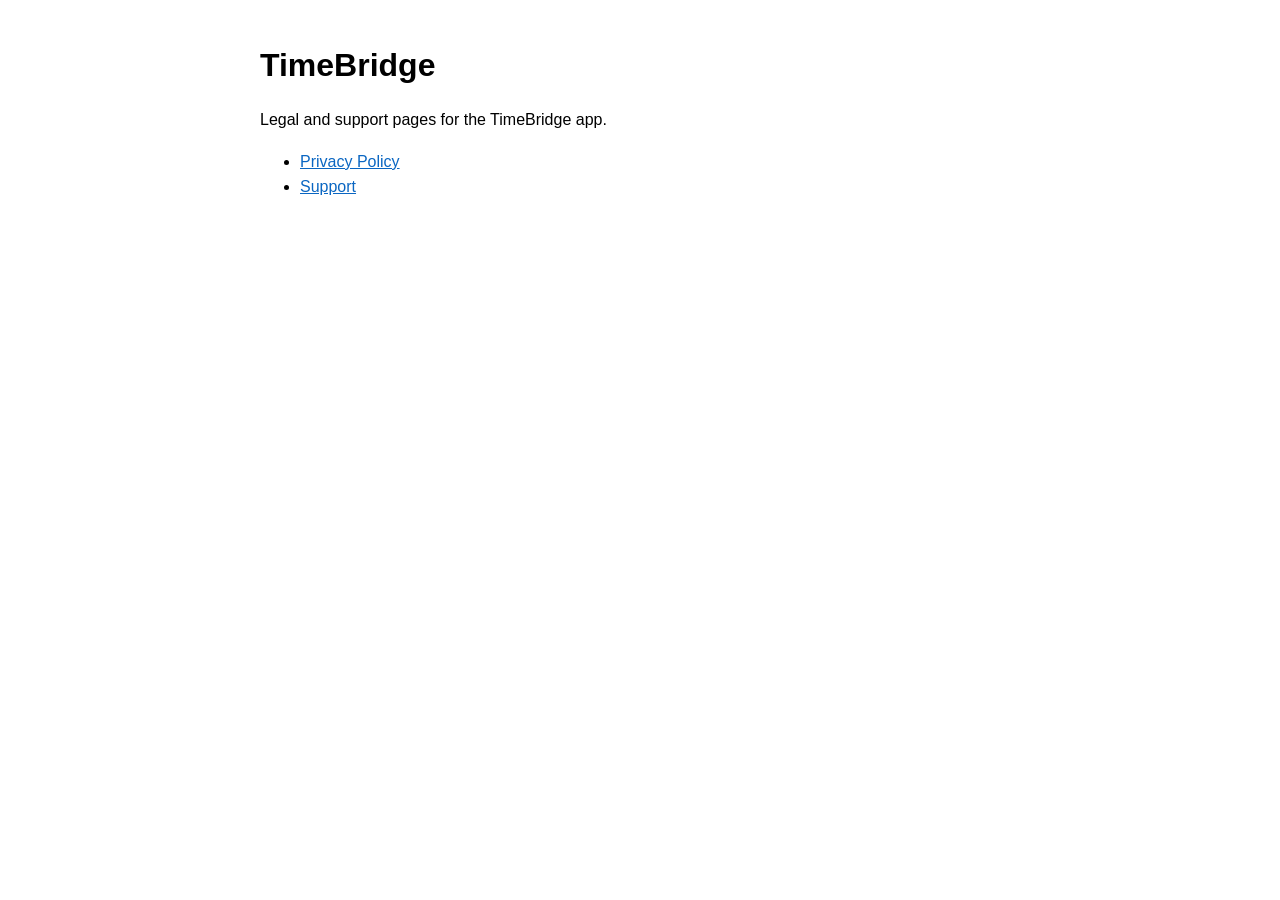
==== index.html @ 317181c4 "Create index.html" ====
<!doctype html>
<html lang="en">
<head>
  <meta charset="UTF-8" />
  <meta name="viewport" content="width=device-width, initial-scale=1.0" />
  <title>TimeBridge Legal</title>
  <style>
    body { font-family: -apple-system, BlinkMacSystemFont, sans-serif; max-width: 760px; margin: 40px auto; padding: 0 16px; line-height: 1.6; }
    h1 { margin-bottom: 8px; }
    a { color: #0a66c2; }
  </style>
</head>
<body>
  <h1>TimeBridge</h1>
  <p>Legal and support pages for the TimeBridge app.</p>
  <ul>
    <li><a href="./privacy.html">Privacy Policy</a></li>
    <li><a href="./support.html">Support</a></li>
  </ul>
</body>
</html>
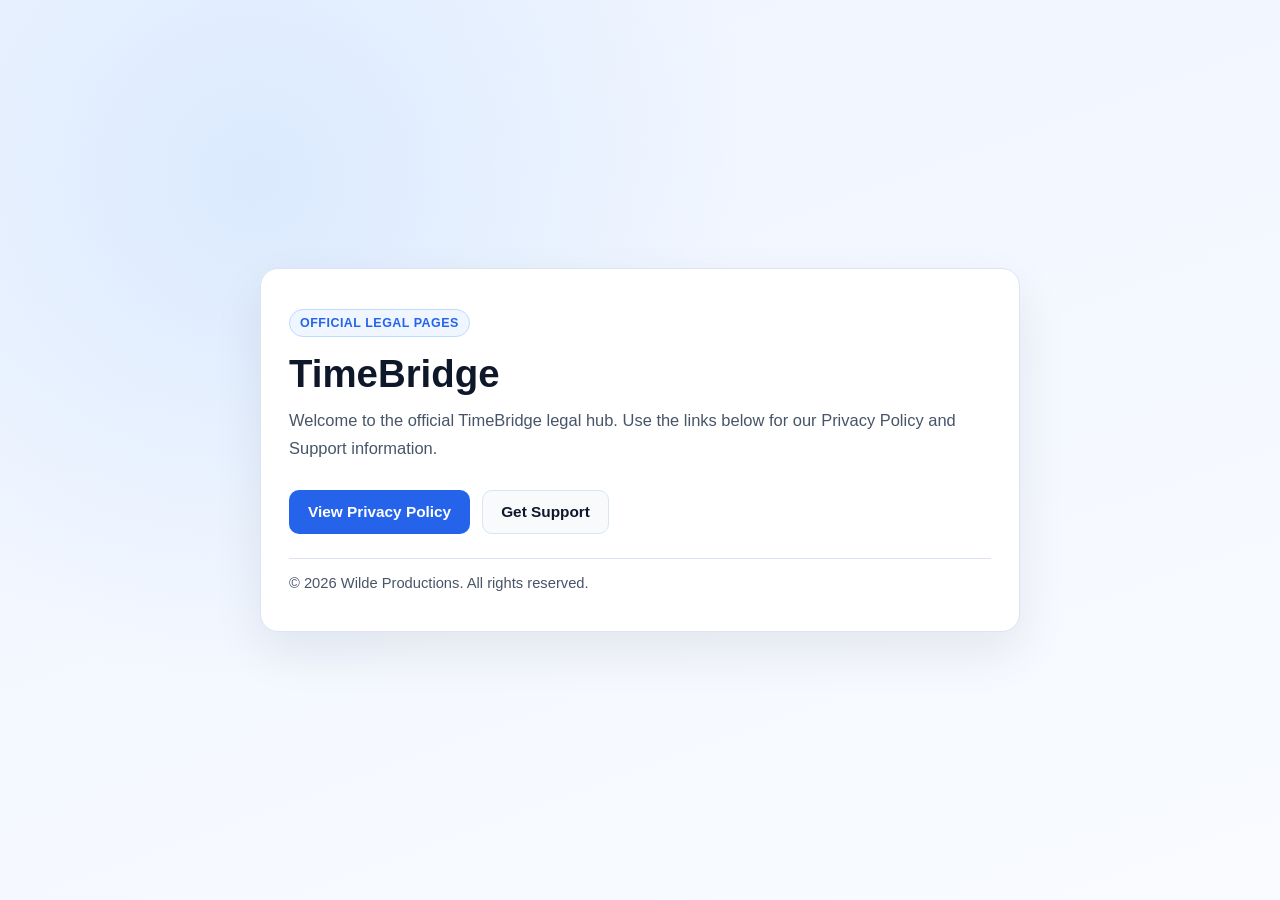
==== commit 412e925a: "Update index.html" ====
--- a/index.html
+++ b/index.html
@@ -5,17 +5,136 @@
   <meta name="viewport" content="width=device-width, initial-scale=1.0" />
   <title>TimeBridge Legal</title>
   <style>
-    body { font-family: -apple-system, BlinkMacSystemFont, sans-serif; max-width: 760px; margin: 40px auto; padding: 0 16px; line-height: 1.6; }
-    h1 { margin-bottom: 8px; }
-    a { color: #0a66c2; }
+    :root {
+      --bg-1: #eef4ff;
+      --bg-2: #f9fbff;
+      --card: #ffffff;
+      --text: #0f172a;
+      --muted: #475569;
+      --border: #dbe4f0;
+      --primary: #2563eb;
+      --primary-hover: #1d4ed8;
+      --secondary: #f8fafc;
+      --secondary-hover: #eef2f7;
+      --shadow: 0 20px 50px rgba(15, 23, 42, 0.08);
+    }
+
+    * { box-sizing: border-box; }
+
+    body {
+      margin: 0;
+      min-height: 100vh;
+      display: grid;
+      place-items: center;
+      padding: 24px;
+      font-family: -apple-system, BlinkMacSystemFont, "Segoe UI", Roboto, Helvetica, Arial, sans-serif;
+      color: var(--text);
+      background:
+        radial-gradient(circle at 20% 20%, #dbeafe 0%, transparent 40%),
+        linear-gradient(160deg, var(--bg-1), var(--bg-2));
+    }
+
+    .card {
+      width: 100%;
+      max-width: 760px;
+      background: var(--card);
+      border: 1px solid var(--border);
+      border-radius: 18px;
+      box-shadow: var(--shadow);
+      padding: 40px 28px;
+    }
+
+    .badge {
+      display: inline-block;
+      font-size: 0.78rem;
+      font-weight: 600;
+      letter-spacing: 0.04em;
+      text-transform: uppercase;
+      color: var(--primary);
+      background: #eff6ff;
+      border: 1px solid #bfdbfe;
+      border-radius: 999px;
+      padding: 6px 10px;
+      margin-bottom: 14px;
+    }
+
+    h1 {
+      margin: 0 0 10px;
+      font-size: clamp(1.8rem, 3vw, 2.5rem);
+      line-height: 1.2;
+    }
+
+    p {
+      margin: 0;
+      color: var(--muted);
+      line-height: 1.65;
+      font-size: 1.03rem;
+    }
+
+    .actions {
+      margin-top: 28px;
+      display: flex;
+      flex-wrap: wrap;
+      gap: 12px;
+    }
+
+    .button {
+      text-decoration: none;
+      border-radius: 10px;
+      padding: 12px 18px;
+      font-weight: 600;
+      font-size: 0.96rem;
+      border: 1px solid transparent;
+      transition: 0.2s ease;
+    }
+
+    .button.primary {
+      color: #fff;
+      background: var(--primary);
+    }
+
+    .button.primary:hover {
+      background: var(--primary-hover);
+      transform: translateY(-1px);
+    }
+
+    .button.secondary {
+      color: var(--text);
+      background: var(--secondary);
+      border-color: var(--border);
+    }
+
+    .button.secondary:hover {
+      background: var(--secondary-hover);
+      transform: translateY(-1px);
+    }
+
+    .footer {
+      margin-top: 24px;
+      padding-top: 16px;
+      border-top: 1px solid var(--border);
+      color: var(--muted);
+      font-size: 0.92rem;
+    }
   </style>
 </head>
 <body>
-  <h1>TimeBridge</h1>
-  <p>Legal and support pages for the TimeBridge app.</p>
-  <ul>
-    <li><a href="./privacy.html">Privacy Policy</a></li>
-    <li><a href="./support.html">Support</a></li>
-  </ul>
+  <main class="card">
+    <span class="badge">Official Legal Pages</span>
+    <h1>TimeBridge</h1>
+    <p>
+      Welcome to the official TimeBridge legal hub.
+      Use the links below for our Privacy Policy and Support information.
+    </p>
+
+    <div class="actions">
+      <a class="button primary" href="./privacy.html">View Privacy Policy</a>
+      <a class="button secondary" href="./support.html">Get Support</a>
+    </div>
+
+    <div class="footer">
+      © 2026 Wilde Productions. All rights reserved.
+    </div>
+  </main>
 </body>
 </html>
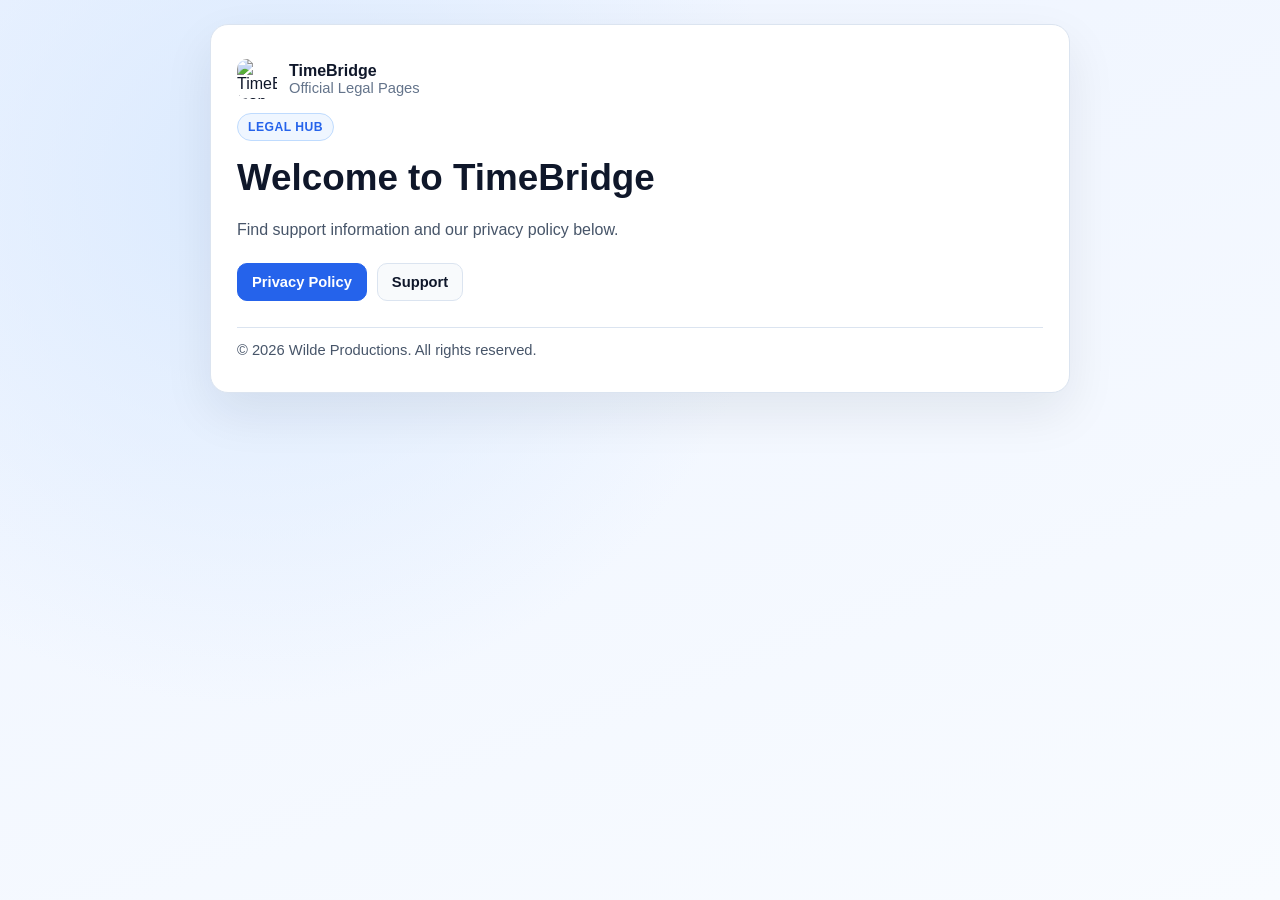
==== commit 9cc6b1ad: "Update index.html" ====
--- a/index.html
+++ b/index.html
@@ -4,137 +4,28 @@
   <meta charset="UTF-8" />
   <meta name="viewport" content="width=device-width, initial-scale=1.0" />
   <title>TimeBridge Legal</title>
-  <style>
-    :root {
-      --bg-1: #eef4ff;
-      --bg-2: #f9fbff;
-      --card: #ffffff;
-      --text: #0f172a;
-      --muted: #475569;
-      --border: #dbe4f0;
-      --primary: #2563eb;
-      --primary-hover: #1d4ed8;
-      --secondary: #f8fafc;
-      --secondary-hover: #eef2f7;
-      --shadow: 0 20px 50px rgba(15, 23, 42, 0.08);
-    }
-
-    * { box-sizing: border-box; }
-
-    body {
-      margin: 0;
-      min-height: 100vh;
-      display: grid;
-      place-items: center;
-      padding: 24px;
-      font-family: -apple-system, BlinkMacSystemFont, "Segoe UI", Roboto, Helvetica, Arial, sans-serif;
-      color: var(--text);
-      background:
-        radial-gradient(circle at 20% 20%, #dbeafe 0%, transparent 40%),
-        linear-gradient(160deg, var(--bg-1), var(--bg-2));
-    }
-
-    .card {
-      width: 100%;
-      max-width: 760px;
-      background: var(--card);
-      border: 1px solid var(--border);
-      border-radius: 18px;
-      box-shadow: var(--shadow);
-      padding: 40px 28px;
-    }
-
-    .badge {
-      display: inline-block;
-      font-size: 0.78rem;
-      font-weight: 600;
-      letter-spacing: 0.04em;
-      text-transform: uppercase;
-      color: var(--primary);
-      background: #eff6ff;
-      border: 1px solid #bfdbfe;
-      border-radius: 999px;
-      padding: 6px 10px;
-      margin-bottom: 14px;
-    }
-
-    h1 {
-      margin: 0 0 10px;
-      font-size: clamp(1.8rem, 3vw, 2.5rem);
-      line-height: 1.2;
-    }
-
-    p {
-      margin: 0;
-      color: var(--muted);
-      line-height: 1.65;
-      font-size: 1.03rem;
-    }
-
-    .actions {
-      margin-top: 28px;
-      display: flex;
-      flex-wrap: wrap;
-      gap: 12px;
-    }
-
-    .button {
-      text-decoration: none;
-      border-radius: 10px;
-      padding: 12px 18px;
-      font-weight: 600;
-      font-size: 0.96rem;
-      border: 1px solid transparent;
-      transition: 0.2s ease;
-    }
-
-    .button.primary {
-      color: #fff;
-      background: var(--primary);
-    }
-
-    .button.primary:hover {
-      background: var(--primary-hover);
-      transform: translateY(-1px);
-    }
-
-    .button.secondary {
-      color: var(--text);
-      background: var(--secondary);
-      border-color: var(--border);
-    }
-
-    .button.secondary:hover {
-      background: var(--secondary-hover);
-      transform: translateY(-1px);
-    }
-
-    .footer {
-      margin-top: 24px;
-      padding-top: 16px;
-      border-top: 1px solid var(--border);
-      color: var(--muted);
-      font-size: 0.92rem;
-    }
-  </style>
+  <link rel="stylesheet" href="./styles.css" />
 </head>
 <body>
-  <main class="card">
-    <span class="badge">Official Legal Pages</span>
-    <h1>TimeBridge</h1>
-    <p>
-      Welcome to the official TimeBridge legal hub.
-      Use the links below for our Privacy Policy and Support information.
-    </p>
+  <main class="wrap">
+    <div class="brand">
+      <img src="./assets/timebridge-icon.png" alt="TimeBridge icon" />
+      <div>
+        <div style="font-weight:700;">TimeBridge</div>
+        <div style="color:#64748b;font-size:0.92rem;">Official Legal Pages</div>
+      </div>
+    </div>
+
+    <span class="badge">Legal Hub</span>
+    <h1>Welcome to TimeBridge</h1>
+    <p>Find support information and our privacy policy below.</p>
 
     <div class="actions">
-      <a class="button primary" href="./privacy.html">View Privacy Policy</a>
-      <a class="button secondary" href="./support.html">Get Support</a>
+      <a class="button primary" href="./privacy.html">Privacy Policy</a>
+      <a class="button" href="./support.html">Support</a>
     </div>
 
-    <div class="footer">
-      © 2026 Wilde Productions. All rights reserved.
-    </div>
+    <div class="footer">© 2026 Wilde Productions. All rights reserved.</div>
   </main>
 </body>
 </html>
--- a/styles.css
+++ b/styles.css
@@ -0,0 +1,127 @@
+:root {
+  --bg-1: #eef4ff;
+  --bg-2: #f8fbff;
+  --card: #ffffff;
+  --text: #0f172a;
+  --muted: #475569;
+  --border: #dbe4f0;
+  --primary: #2563eb;
+  --primary-hover: #1d4ed8;
+  --soft: #f8fafc;
+  --soft-hover: #eef2f7;
+  --shadow: 0 20px 50px rgba(15, 23, 42, 0.08);
+}
+
+* { box-sizing: border-box; }
+
+body {
+  margin: 0;
+  min-height: 100vh;
+  padding: 24px;
+  font-family: -apple-system, BlinkMacSystemFont, "Segoe UI", Roboto, Helvetica, Arial, sans-serif;
+  color: var(--text);
+  background:
+    radial-gradient(circle at 20% 20%, #dbeafe 0%, transparent 42%),
+    linear-gradient(160deg, var(--bg-1), var(--bg-2));
+}
+
+.wrap {
+  width: 100%;
+  max-width: 860px;
+  margin: 0 auto;
+  background: var(--card);
+  border: 1px solid var(--border);
+  border-radius: 18px;
+  box-shadow: var(--shadow);
+  padding: 34px 26px;
+}
+
+.brand {
+  display: flex;
+  align-items: center;
+  gap: 12px;
+  margin-bottom: 14px;
+}
+
+.brand img {
+  width: 40px;
+  height: 40px;
+  border-radius: 10px;
+}
+
+.badge {
+  display: inline-block;
+  font-size: 0.76rem;
+  font-weight: 700;
+  letter-spacing: 0.04em;
+  text-transform: uppercase;
+  color: var(--primary);
+  background: #eff6ff;
+  border: 1px solid #bfdbfe;
+  border-radius: 999px;
+  padding: 6px 10px;
+  margin-bottom: 14px;
+}
+
+h1, h2 {
+  margin: 0 0 10px;
+  line-height: 1.25;
+}
+
+h1 { font-size: clamp(1.8rem, 3vw, 2.3rem); }
+h2 { font-size: 1.18rem; margin-top: 24px; }
+
+p, li { color: var(--muted); line-height: 1.65; }
+ul { margin: 0 0 14px 20px; }
+
+hr {
+  border: 0;
+  border-top: 1px solid var(--border);
+  margin: 22px 0;
+}
+
+a { color: var(--primary); text-decoration: none; }
+a:hover { text-decoration: underline; }
+
+.actions {
+  margin-top: 20px;
+  display: flex;
+  gap: 10px;
+  flex-wrap: wrap;
+}
+
+.button {
+  text-decoration: none;
+  border-radius: 10px;
+  padding: 10px 14px;
+  font-weight: 600;
+  font-size: 0.92rem;
+  border: 1px solid var(--border);
+  background: var(--soft);
+  color: var(--text);
+  transition: 0.2s ease;
+}
+
+.button:hover {
+  transform: translateY(-1px);
+  background: var(--soft-hover);
+  text-decoration: none;
+}
+
+.button.primary {
+  background: var(--primary);
+  border-color: var(--primary);
+  color: white;
+}
+
+.button.primary:hover {
+  background: var(--primary-hover);
+}
+
+.footer {
+  margin-top: 26px;
+  padding-top: 14px;
+  border-top: 1px solid var(--border);
+  color: var(--muted);
+  font-size: 0.92rem;
+}
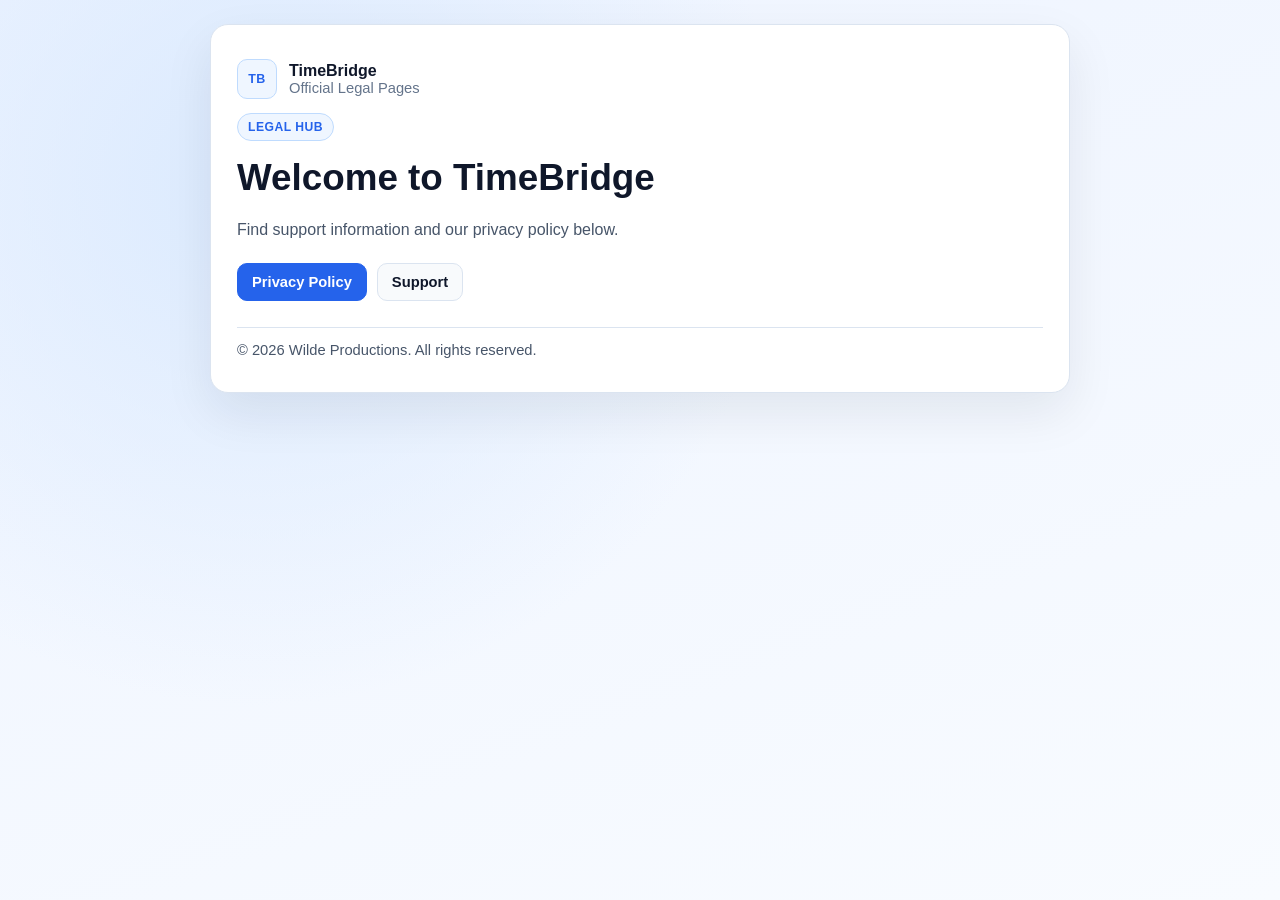
==== commit 3bcc17a8: "Update index.html" ====
--- a/index.html
+++ b/index.html
@@ -9,7 +9,13 @@
 <body>
   <main class="wrap">
     <div class="brand">
-      <img src="./assets/timebridge-icon.png" alt="TimeBridge icon" />
+     <img
+  class="brand-icon"
+  src="./assets/timebridge-icon.png"
+  alt="TimeBridge icon"
+  onerror="this.style.display='none'; this.nextElementSibling.style.display='grid';"
+/>
+<div class="brand-icon-fallback" aria-hidden="true">TB</div>
       <div>
         <div style="font-weight:700;">TimeBridge</div>
         <div style="color:#64748b;font-size:0.92rem;">Official Legal Pages</div>
--- a/styles.css
+++ b/styles.css
@@ -125,3 +125,25 @@
   color: var(--muted);
   font-size: 0.92rem;
 }
+.brand-icon {
+  width: 40px;
+  height: 40px;
+  border-radius: 10px;
+  object-fit: cover;
+  border: 1px solid var(--border);
+  background: #fff;
+}
+
+.brand-icon-fallback {
+  width: 40px;
+  height: 40px;
+  border-radius: 10px;
+  display: none; /* shown only if image fails */
+  place-items: center;
+  font-size: 0.78rem;
+  font-weight: 700;
+  letter-spacing: 0.03em;
+  color: var(--primary);
+  background: #eff6ff;
+  border: 1px solid #bfdbfe;
+}
